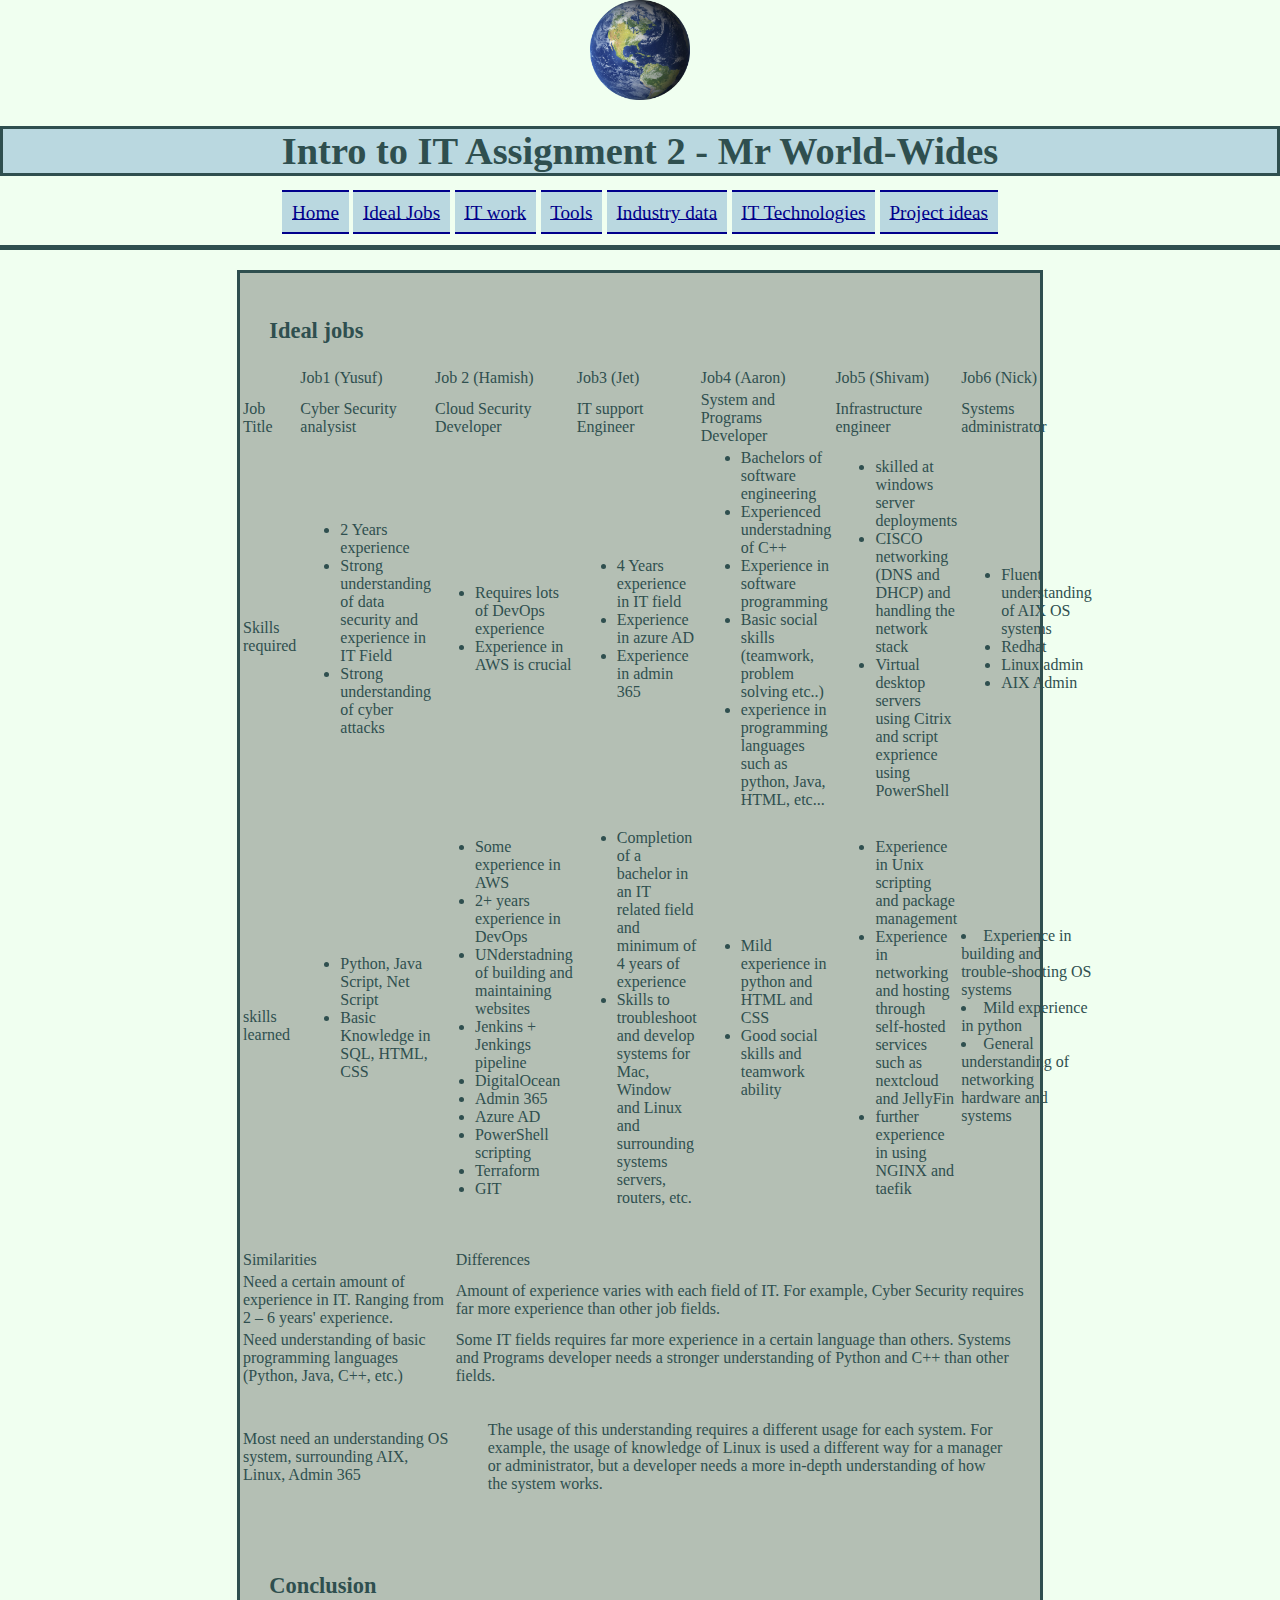
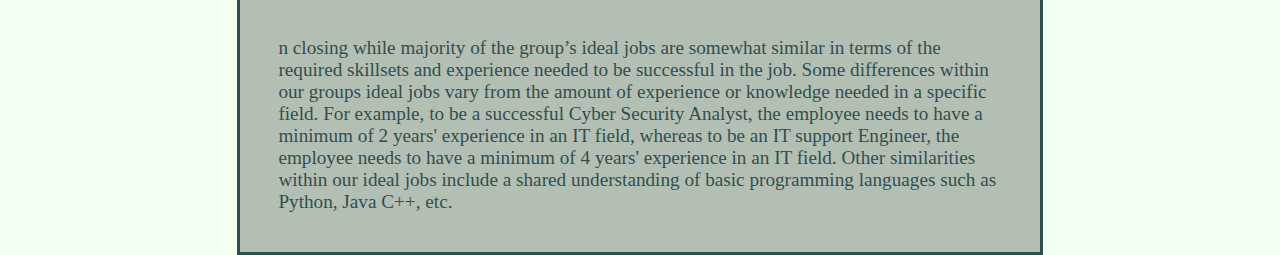
==== idealjobs.html @ 5dfdf526 "added heaps content and finalising" ====
<DOCTYPE html>
<html lang=en>
<head>
  <meta charset="utf-8">
  <meta name="description" content="IntrotoIT assign2 worldwides">
  <meta name="author" content="Hamish Dean-Graham, Shivam Raju">
  <title>Ideal Jobs</title>
  <link type ="text/css" rel="stylesheet" href="style.css">
</head>
<body>
  <article class="header">
    <header>
      <img src="Images/earth.png" alt="image of the earth" class="earth">
      <h1>Intro to IT Assignment 2 - Mr World-Wides</h1>
      <nav>
        <a href="index.html" class="navbord">Home</a>
        <a href="idealjobs.html" class="navbord">Ideal Jobs</a>
        <a href="Itwork.html" class="navbord">IT work</a>
        <a href="tools.html" class="navbord">Tools</a>
        <a href="IndustryData.html" class="navbord">Industry data</a>
        <a href="ITTechnology.html" class="navbord">IT Technologies</a>
        <a href="ProjectIdeas.html" class="navbord">Project ideas</a>
      </nav>
      <br>
    </header>
  </article>
  <article class="content">
    <h3>Ideal jobs</h3>
    <table>
    <tr>
        <td></td>
        <td>Job1 (Yusuf)</td>
        <td>Job 2 (Hamish)</td>
        <td>Job3 (Jet)</td>
        <td>Job4 (Aaron)</td>
        <td>Job5 (Shivam)</td>
        <td>Job6 (Nick)</td>
    </tr>
    <tr>
        <td>Job Title</td>
        <td>Cyber Security analysist </td>
        <td>Cloud Security Developer </td>
        <td>IT support Engineer  </td>
        <td>System and Programs Developer </td>
        <td>Infrastructure engineer </td>
        <td>Systems administrator </td>
    </tr>
    <tr>
        <td>Skills required</td>
        <td>
          <ul>
            <li>2 Years experience</li>
            <li>Strong understanding of data security and experience in IT Field</li>
            <li>Strong understanding of cyber attacks</li>
          </ul>
        </td>
        <td>
          <ul>
            <li>Requires lots of DevOps experience</li>
            <li>Experience in AWS is crucial</li>
          </ul>
        </td>
        <td>
          <ul>
            <li>4 Years experience in IT field</li>
            <li>Experience in azure AD</li>
            <li>Experience in admin 365</li>
          </ul>
        </td>
        <td>
          <ul>
            <li>Bachelors of software engineering</li>
            <li>Experienced understadning of C++</li>
            <li>Experience in software programming</li>
            <li>Basic social skills (teamwork, problem solving etc..)</li>
            <li>experience in programming languages such as python, Java, HTML, etc...</li>
          </ul>
        </td>
        <td>
          <ul>
            <li>skilled at windows server deployments</li>
            <li>CISCO networking (DNS and DHCP) and handling the network stack</li>
            <li>Virtual desktop servers using Citrix and script exprience using PowerShell</li>
          </ul>
        </td>
        <td>
          <ul>
            <li>Fluent understanding of AIX OS systems</li>
            <li>Redhat</li>
            <li>Linux admin</li>
            <li>AIX Admin</li>
            <!-- GOING OVER WIDTH FIX  -->
          </ul>
        </td>
    </tr>
    <tr>
        <td>skills learned</td>
        <td>
          <ul>
            <li>Python, Java Script, Net Script</li>
            <li>Basic Knowledge in SQL, HTML, CSS</li>
          </ul>
        </td>
        <td>
          <ul>
            <li>Some experience in AWS</li>
            <li>2+ years experience in DevOps</li>
            <li>UNderstadning of building and maintaining websites</li>
            <li>Jenkins + Jenkings pipeline</li>
            <li>DigitalOcean</li>
            <li>Admin 365</li>
            <li>Azure AD</li>
            <li>PowerShell scripting</li>
            <li>Terraform</li>
            <li>GIT</li>
          </ul>
        </td>
        <td>
          <ul>
            <li>Completion of a bachelor in an IT related field and minimum of 4 years of experience</li>
            <li>Skills to troubleshoot and develop systems for Mac, Window and Linux and surrounding systems servers, routers, etc.</li>
          </ul>
        </td>
        <td>
          <ul>
            <li>Mild experience in python and HTML and CSS</li>
            <li>Good social skills and teamwork ability</li>
          </ul>
        </td>
        <td>
          <ul>
            <li>Experience in Unix scripting and package management</li>
            <li>Experience in networking and hosting through self-hosted services such as nextcloud and JellyFin</li>
            <li>further experience in using NGINX and taefik</li>
          </ul>
        </td>
        <td>
          <li>Experience in building and trouble-shooting OS systems</li>
          <li>Mild experience in python</li>
          <li>General understanding of networking hardware and systems</li>
        </td>
      </table>
      <br>
      <table>
    <tr>
        <td>Similarities </td>
        <td>Differences</td>
    </tr>
    <tr>
        <td>Need a certain amount of experience in IT. Ranging from 2 – 6 years' experience.</td>
        <td>Amount of experience varies with each field of IT. For example, Cyber Security requires far more experience than other job fields.  </td>
    </tr>
    <tr>
        <td>Need understanding of basic programming languages (Python, Java, C++, etc.) </td>
        <td>Some IT fields requires far more experience in a certain language than others. Systems and Programs developer needs a stronger understanding of Python and C++ than other fields.  </td>
    </tr>
    <tr>
        <td>Most need an understanding OS system, surrounding AIX, Linux, Admin 365 </td>
        <td><p>The usage of this understanding requires a different usage for each system. For example, the usage of knowledge of Linux is used a different way for a manager or administrator, but a developer needs a more in-depth understanding of how the system works.  </p></td>
    </tr>
  </table>
  <h3>Conclusion</h3>
  <p>n closing while majority of the group’s ideal jobs are somewhat similar in terms of the required skillsets and experience needed to be successful in the job. Some differences within our groups ideal jobs vary from the amount of experience or knowledge needed in a specific field. For example, to be a successful Cyber Security Analyst, the employee needs to have a minimum of 2 years' experience in an IT field, whereas to be an IT support Engineer, the employee needs to have a minimum of 4 years' experience in an IT field. Other similarities within our ideal jobs include a shared understanding of basic programming languages such as Python, Java C++, etc.</h3>
  </article>
</body>
</html>
---- style.css ----
/* page wide defintions */
body {
  /* green color for earth vibes */
  background-color: Honeydew;
  color: DarkSlateGray;
  font-size: 120%;
  margin: auto;
}
head {
  display: block;
}
header {
  border-bottom: solid 5px;
  text-align: center;
}

/* navbar css */
#nav {
  display: block;
  text-align: center;
}
.earth {
  width: auto;
  height: 100px
}
.navbord {
  border-bottom: solid 2px;
  border-top: solid 2px;
  border-color: inherit;
  padding: 0.5em;
  background-color: #BAD8E0;
}
.navbord:hover {
  background-color: #D8E6D8;
}

/* link colors */
a:link {
  color: darkblue;
}
a:visited {
color: green;
}

a:link:active, a:visited:active {
  color: mediumaquamarine;
}


h1 {
  border: solid 3px;
  font-size: 200%;
  background-color: #BAD8E0;
}


/* uniform content class */
.content {
  background-color: #B4BFB4;
  /* center div */
  margin-left: auto;
  margin-right: auto;
  margin-top: 1em;
  justify-content: center;
  /* max-width instead of margin to support multiple aspect ratios */
  max-width: 800px;
  font-family: 'Didact Gothic';
  display: block;
  border: solid;

}

.content h2,h3 {
  margin-left: 1.3em;
  margin-top: 2em;
}

.content p:not(.person > p){
  margin: 2em;
}

.content button {
  padding: 2em;
}

/* if i merge persons into content it just breaks so we leave it in */
.person {
  border-bottom: double;
  margin: 2em;
  overflow: auto;
}

.personphoto {
  height: 20%;
  width: auto;
  border: double;
  float: left;
  /* img was right next to text so fixed that */
  margin: 2%;
}

/* lets button hide and show text */
.collapsible {
  display: block;
  background-color: #B4BFB4;
  cursor: context-menu;
  padding: 10px;
  margin: 2px;
  width: 100%;
  max-width: 800px;
  margin-left: auto;
  margin-right: auto;
  margin-top: 1em;
  height: 5em;
  border: none;
  font-size: 15px;
}

.active, .collasbile:hover {
  background-color: #ccc;
}
.collapsiblecontent {
  padding: 0 18px;
  display: none;
  overflow: hidden;
  background-color: #f1f1f1;
  max-width: 800px;
  margin-left: auto;
  margin-right: auto;
  margin-top: 1em;
  border: none;
  font-size: 15px;
}
.testphoto {
  border-bottom: solid 2px;
  height: auto;
  max-width: 750px;
  display: block;
}
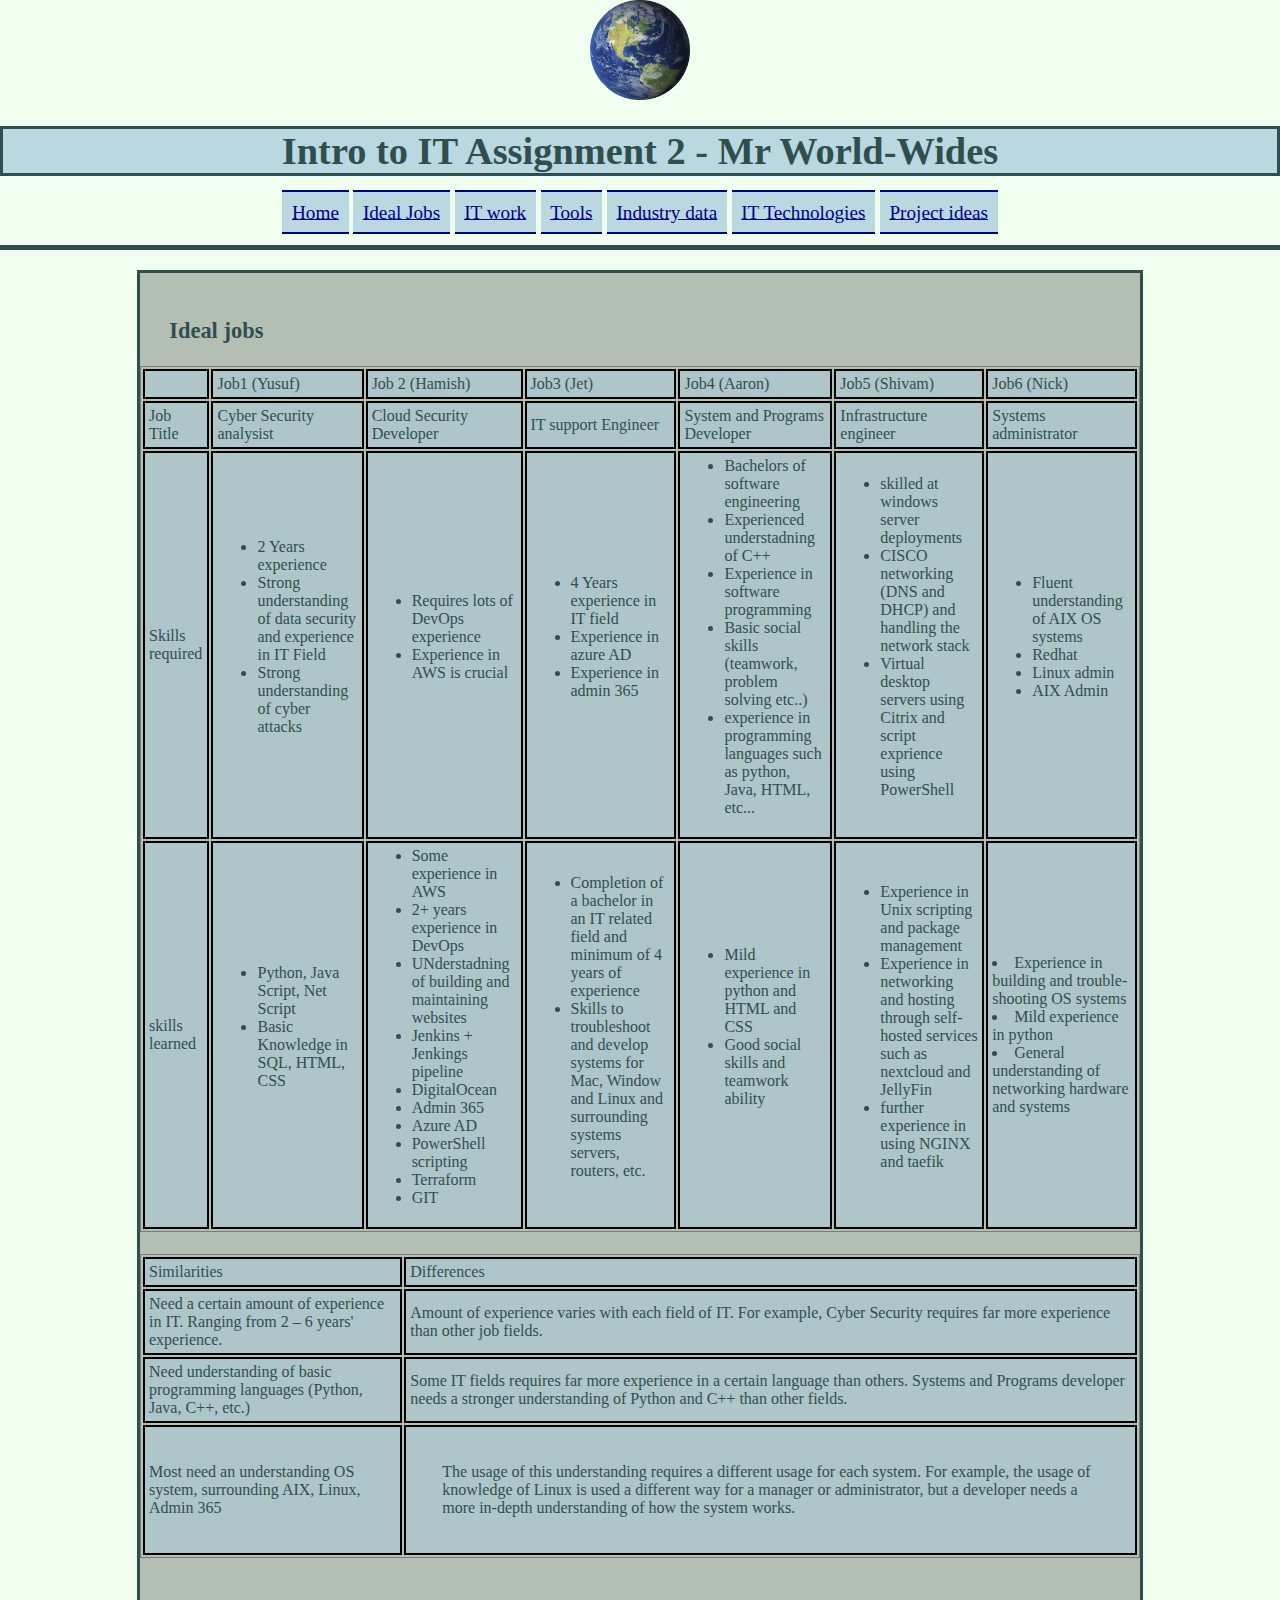
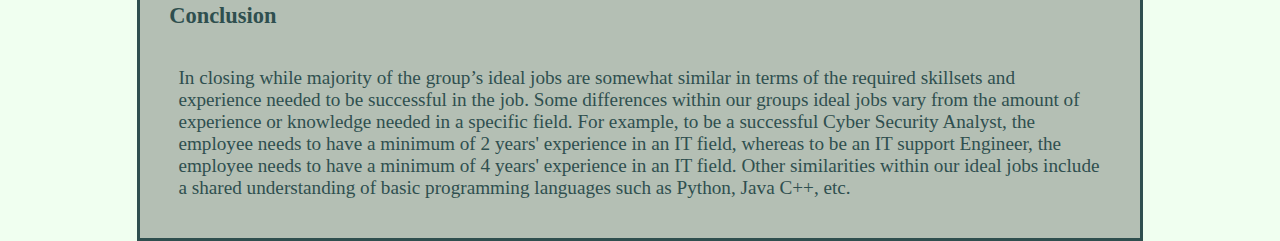
==== commit 35a45cd1: "styling jobs table" ====
--- a/idealjobs.html
+++ b/idealjobs.html
@@ -160,7 +160,7 @@
     </tr>
   </table>
   <h3>Conclusion</h3>
-  <p>n closing while majority of the group’s ideal jobs are somewhat similar in terms of the required skillsets and experience needed to be successful in the job. Some differences within our groups ideal jobs vary from the amount of experience or knowledge needed in a specific field. For example, to be a successful Cyber Security Analyst, the employee needs to have a minimum of 2 years' experience in an IT field, whereas to be an IT support Engineer, the employee needs to have a minimum of 4 years' experience in an IT field. Other similarities within our ideal jobs include a shared understanding of basic programming languages such as Python, Java C++, etc.</h3>
+  <p>In closing while majority of the group’s ideal jobs are somewhat similar in terms of the required skillsets and experience needed to be successful in the job. Some differences within our groups ideal jobs vary from the amount of experience or knowledge needed in a specific field. For example, to be a successful Cyber Security Analyst, the employee needs to have a minimum of 2 years' experience in an IT field, whereas to be an IT support Engineer, the employee needs to have a minimum of 4 years' experience in an IT field. Other similarities within our ideal jobs include a shared understanding of basic programming languages such as Python, Java C++, etc.</h3>
   </article>
 </body>
 </html>
--- a/style.css
+++ b/style.css
@@ -63,11 +63,11 @@
   margin-top: 1em;
   justify-content: center;
   /* max-width instead of margin to support multiple aspect ratios */
-  max-width: 800px;
+  /* 1000 px to fit job table */
+  max-width: 1000px;
   font-family: 'Didact Gothic';
   display: block;
   border: solid;
-
 }
 
 .content h2,h3 {
@@ -75,8 +75,24 @@
   margin-top: 2em;
 }
 
+.content a {
+  margin-left: 1.8em;
+}
+
 .content p:not(.person > p){
   margin: 2em;
+}
+
+/* table styling */
+.content table {
+	width: 100%;
+	border: 1px solid rgb(122, 120, 128);
+}
+
+.content td {
+	border: 2px solid black;
+  background-color: #aec5c9;
+	padding: 4px;
 }
 
 .content button {
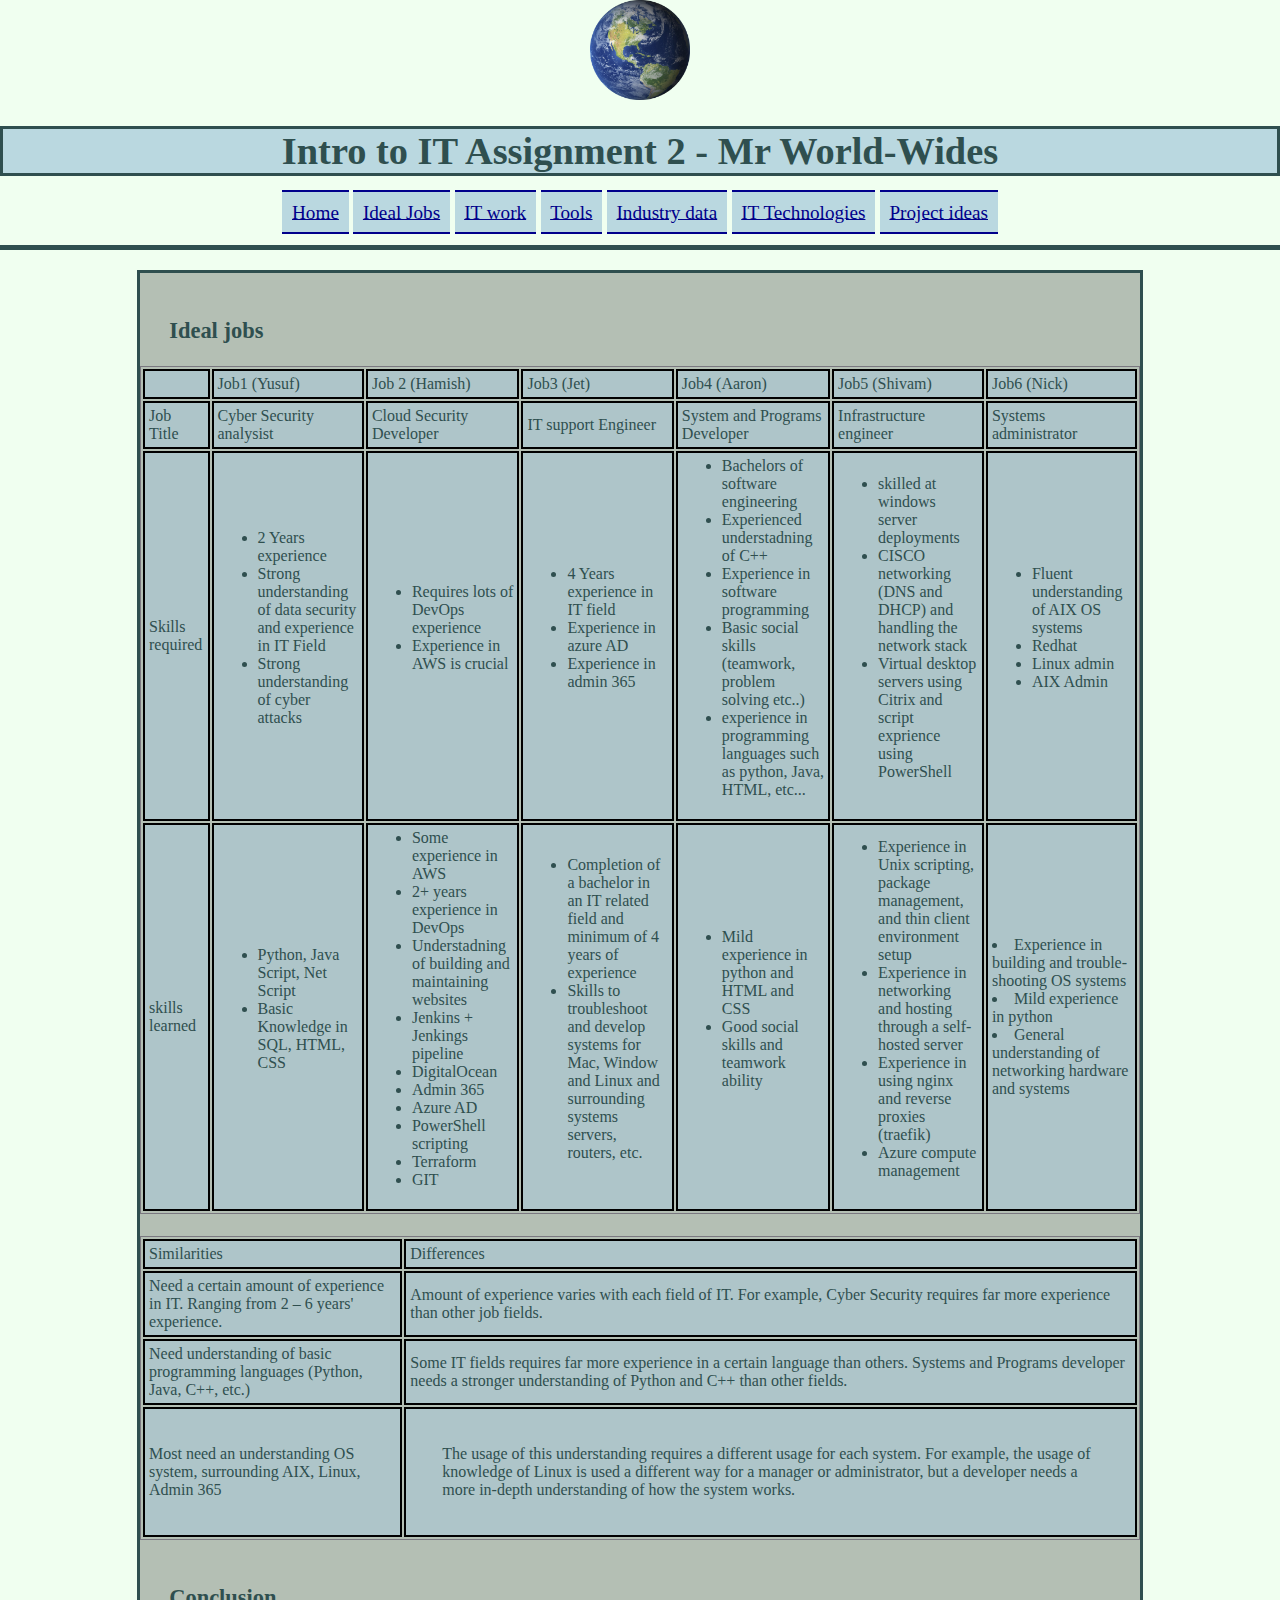
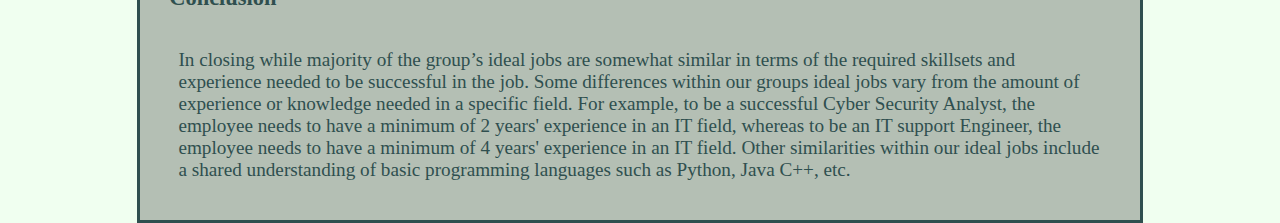
==== commit 9a0fa12d: "updated ideal jobs page" ====
--- a/idealjobs.html
+++ b/idealjobs.html
@@ -89,7 +89,6 @@
             <li>Redhat</li>
             <li>Linux admin</li>
             <li>AIX Admin</li>
-            <!-- GOING OVER WIDTH FIX  -->
           </ul>
         </td>
     </tr>
@@ -105,7 +104,7 @@
           <ul>
             <li>Some experience in AWS</li>
             <li>2+ years experience in DevOps</li>
-            <li>UNderstadning of building and maintaining websites</li>
+            <li>Understadning of building and maintaining websites</li>
             <li>Jenkins + Jenkings pipeline</li>
             <li>DigitalOcean</li>
             <li>Admin 365</li>
@@ -129,9 +128,10 @@
         </td>
         <td>
           <ul>
-            <li>Experience in Unix scripting and package management</li>
-            <li>Experience in networking and hosting through self-hosted services such as nextcloud and JellyFin</li>
-            <li>further experience in using NGINX and taefik</li>
+            <li>Experience in Unix scripting, package management, and thin client environment setup</li>
+            <li>Experience in networking and hosting through a self-hosted server </li>
+            <li>Experience in using nginx and reverse proxies (traefik)</li>
+            <li>Azure compute management</li>
           </ul>
         </td>
         <td>
--- a/style.css
+++ b/style.css
@@ -118,7 +118,7 @@
 /* lets button hide and show text */
 .collapsible {
   display: block;
-  background-color: #B4BFB4;
+  background-color: #7a9e7a;
   cursor: context-menu;
   padding: 10px;
   margin: 2px;
@@ -133,7 +133,7 @@
 }
 
 .active, .collasbile:hover {
-  background-color: #ccc;
+  background-color: #93b593;
 }
 .collapsiblecontent {
   padding: 0 18px;
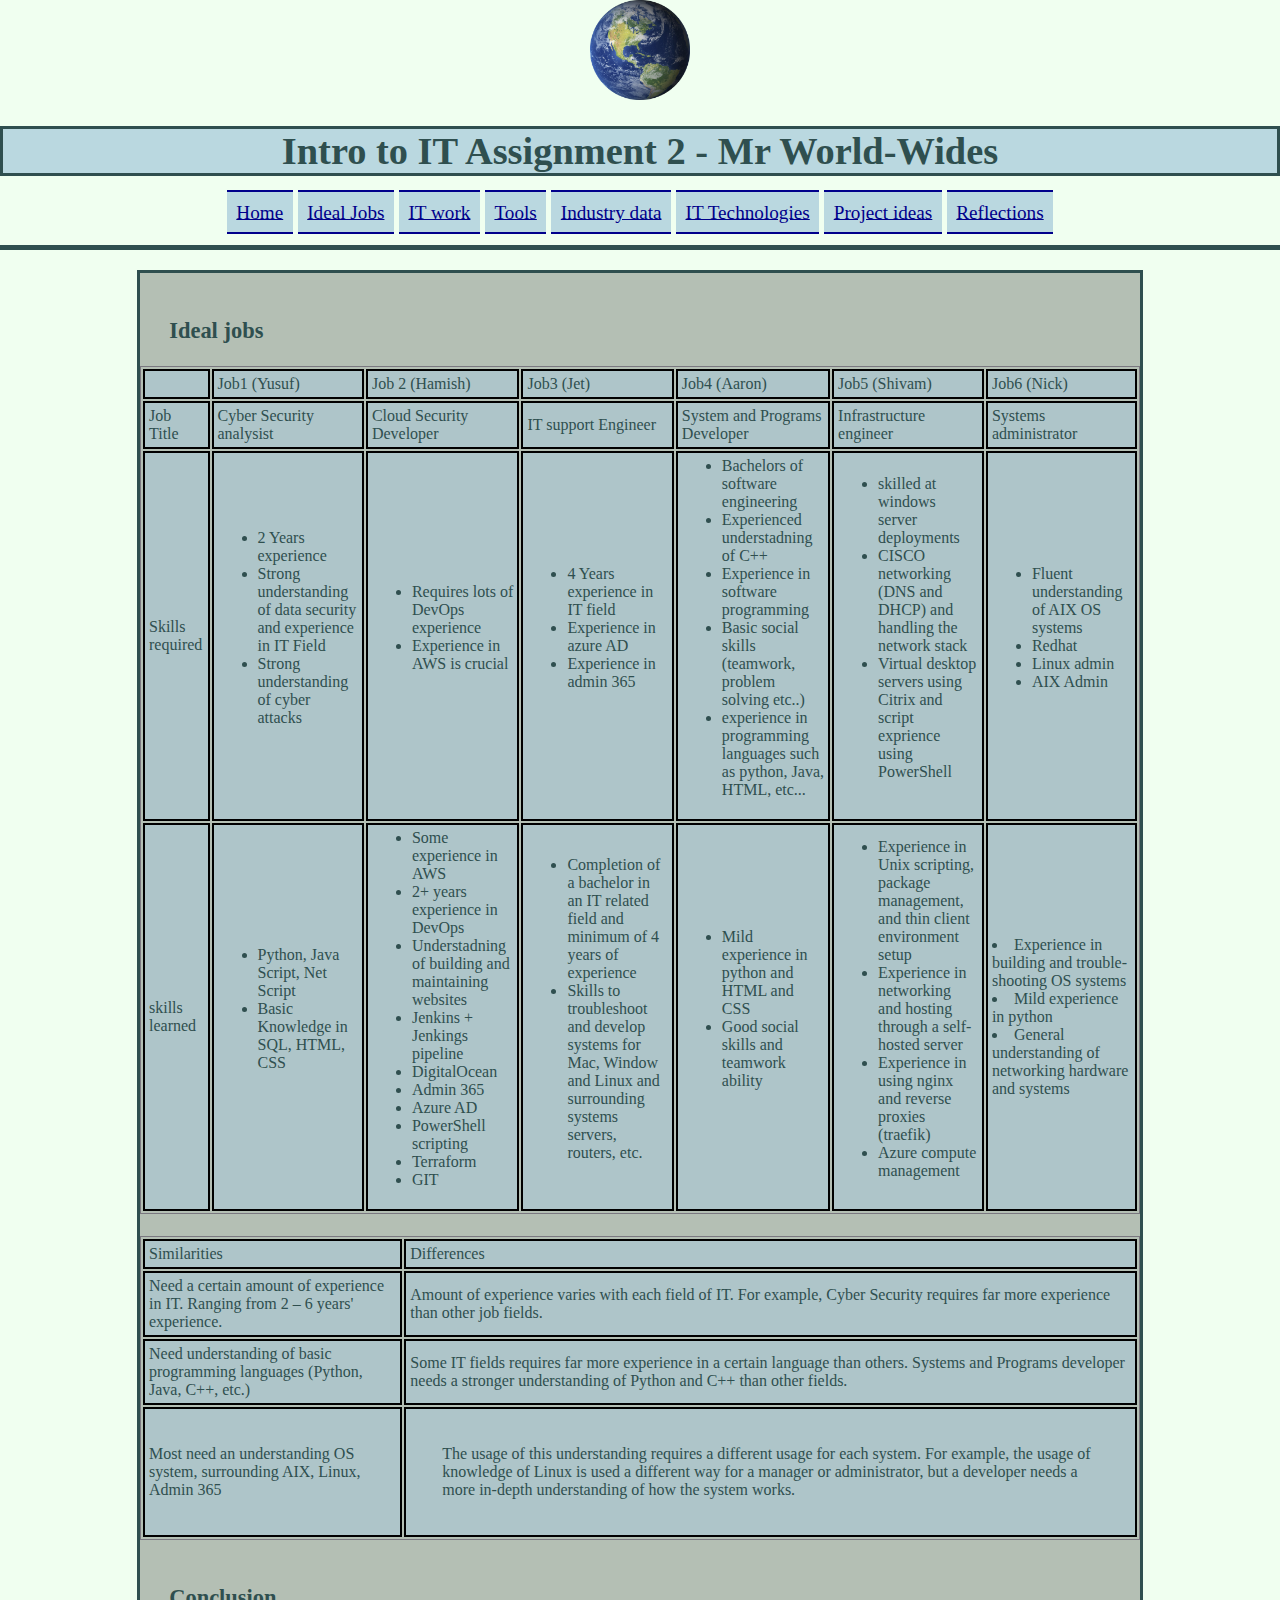
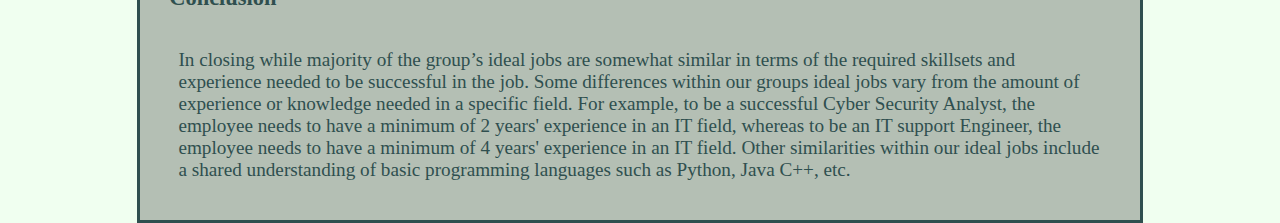
==== commit c8627054: "add final reflections + update nav" ====
--- a/idealjobs.html
+++ b/idealjobs.html
@@ -20,6 +20,7 @@
         <a href="IndustryData.html" class="navbord">Industry data</a>
         <a href="ITTechnology.html" class="navbord">IT Technologies</a>
         <a href="ProjectIdeas.html" class="navbord">Project ideas</a>
+        <a href="reflection.html" class="navbord">Reflections</a>
       </nav>
       <br>
     </header>
